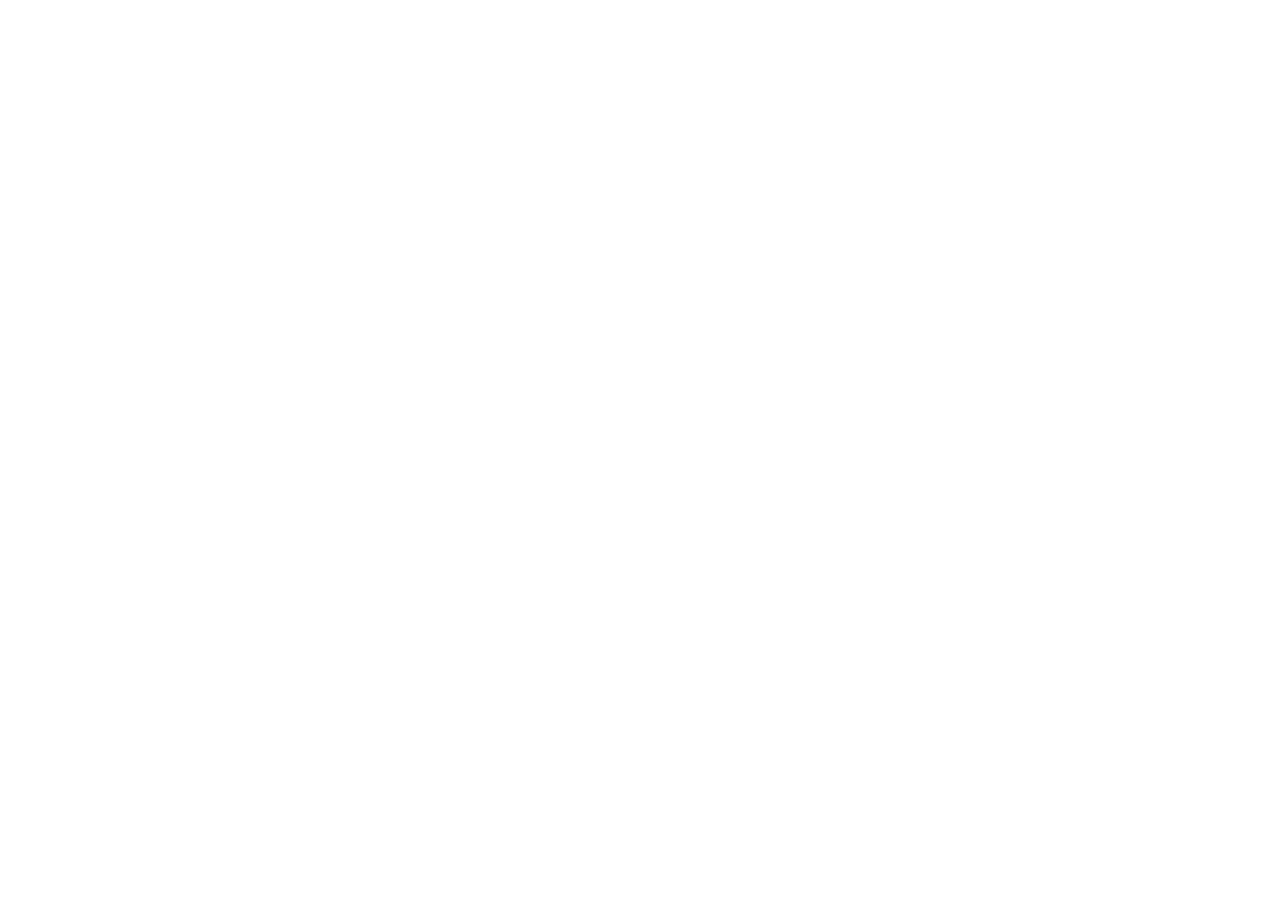
==== src/Ui-layer/index.html @ 5999fe8e "i know keys are esposed but they are trash - happy new year" ====
<!DOCTYPE html>
<html lang="en">
<head>
    <meta charset="UTF-8">
    <meta name="viewport" content="width=device-width, initial-scale=1.0">
    <title>Document</title>
</head>
<body>
    
</body>
</html>
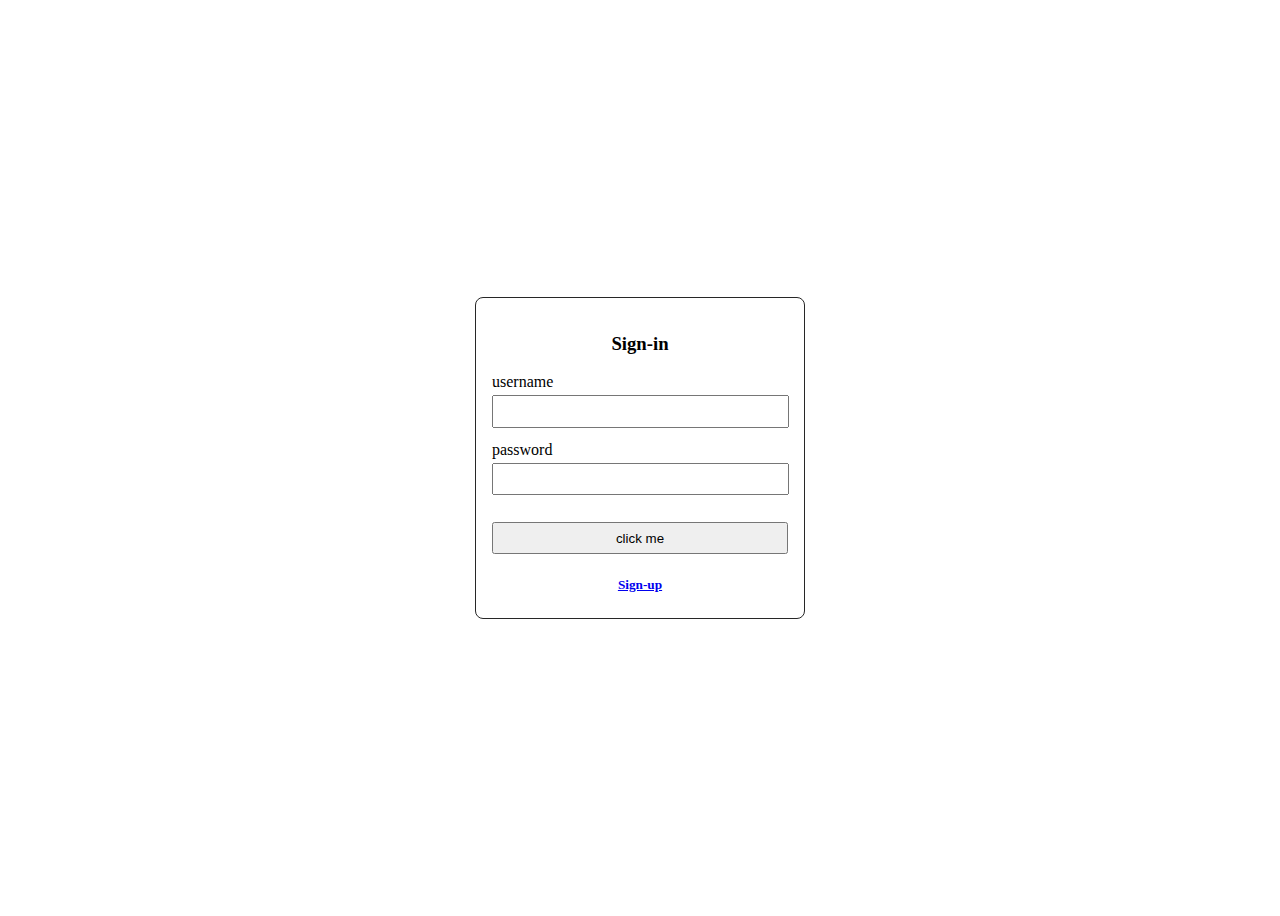
==== commit 119cfd2e: "damn-am bad at ui" ====
--- a/src/Ui-layer/index.html
+++ b/src/Ui-layer/index.html
@@ -4,8 +4,46 @@
     <meta charset="UTF-8">
     <meta name="viewport" content="width=device-width, initial-scale=1.0">
     <title>Document</title>
+   <!-- <link rel="stylesheet" href="style.css"> -->
 </head>
+<style>
+body{
+    height:100vh;
+    display: flex;
+    justify-content: center;
+    align-items: center; 
+    font-family: 'sans-serif';
+}
+
+.main{
+    height:18.0em;
+    width:18.5em;
+    padding:1em;
+    border-radius:0.5em;
+    display: block;
+    border:0.1rem rgb(39, 39, 39) solid;
+}
+.enter-text{
+    margin-top:0.3em;
+    margin-bottom: 1em;
+    width:calc(100% - 16px);
+    padding: 0.5em;
+}
+.enter-click{
+    margin-top:1em;
+    padding:0.5em;
+    width:100%;
+}
+</style>
 <body>
-    
+<div class="main">
+    <h3 style="text-align: center;">Sign-in</h3>
+    <span>username</span>
+    <input class="enter-text" type="text">
+    <span>password</span>
+    <input class="enter-text" type="text">
+    <button class="enter-click" >click me </button>
+    <h5 style="text-align: center;"><a href="signup.html">Sign-up</a></h5>
+</div>
 </body>
 </html>--- a/src/Ui-layer/style.css
+++ b/src/Ui-layer/style.css
@@ -0,0 +1,27 @@
+body{
+  height:100vh;
+  display: flex;
+  justify-content: center;
+  align-items: center; 
+  font-family: 'sans-serif';
+}
+
+.main{
+  height:18.0em;
+  width:18.5em;
+  padding:1em;
+  border-radius:0.5em;
+  display: block;
+  border:0.1rem rgb(39, 39, 39) solid;
+}
+.enter-text{
+  margin-top:0.3em;
+  margin-bottom: 1em;
+  width:calc(100% - 16px);
+  padding: 0.5em;
+}
+.enter-click{
+  margin-top:1em;
+  padding:0.5em;
+  width:100%;
+}